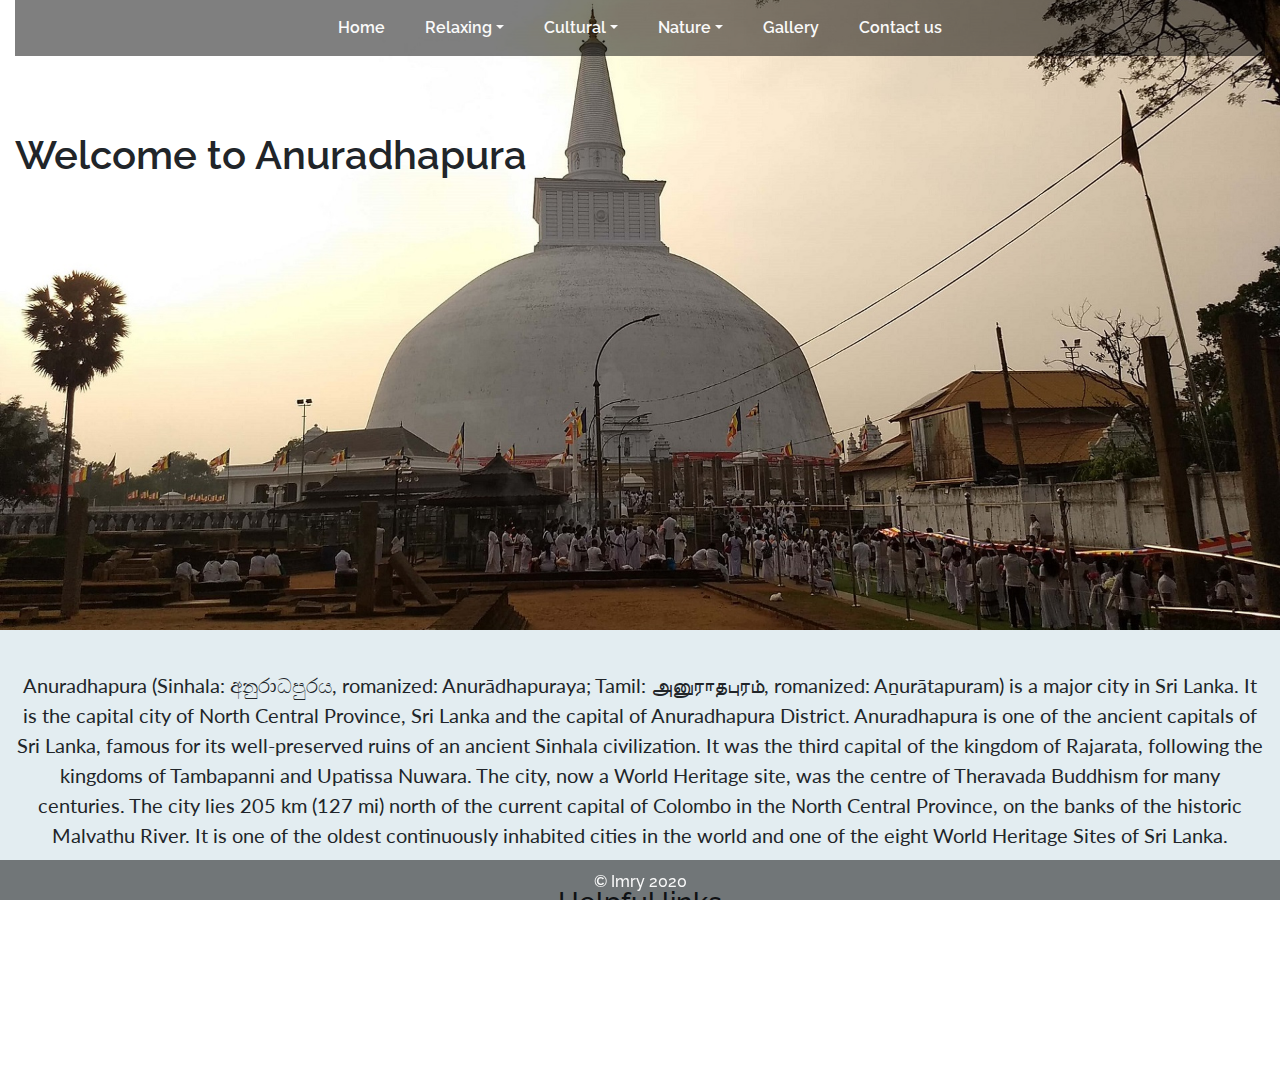
==== anuradhapura.html @ 78eae772 "Fixed indentation style.css, fixed rs-only class to html files, checked project overall." ====
<!DOCTYPE html>
<html lang="en">
<head>
    <meta charset="UTF-8">
    <meta name="viewport" content="width=device-width, initial-scale=1.0">
    <link rel="stylesheet" href="https://stackpath.bootstrapcdn.com/bootstrap/4.4.1/css/bootstrap.min.css" integrity="sha384-Vkoo8x4CGsO3+Hhxv8T/Q5PaXtkKtu6ug5TOeNV6gBiFeWPGFN9MuhOf23Q9Ifjh" crossorigin="anonymous">
    <script src="https://code.jquery.com/jquery-3.5.1.js" integrity="sha256-QWo7LDvxbWT2tbbQ97B53yJnYU3WhH/C8ycbRAkjPDc=" crossorigin="anonymous"></script>
    <link rel="stylesheet" href="assets/css/style.css" type="text/css"/>
    <title>Discover Sri Lanka</title>
</head>
<body>
    <div class="container-fluid anura-container">

        <!--Navigation bar section-->
        <nav class="navbar navbar-expand-md navbar-light bg-light">
            <button class="navbar-toggler" type="button" data-toggle="collapse" data-target="#navbarSupportedContent" aria-controls="navbarSupportedContent" aria-expanded="false" aria-label="Toggle navigation">
                <span class="navbar-toggler-icon"></span>
            </button>
            <div class="collapse navbar-collapse" id="navbarSupportedContent">
                <ul class="navbar-nav mr-auto ml-auto mx-auto">
                    <li class="nav-item active">
                        <a class="nav-link" href="index.html">Home </a>
                    </li>
                    <li class="nav-item dropdown">
                        <a class="nav-link dropdown-toggle" href="#" id="navbarDropdown" role="button" data-toggle="dropdown" aria-haspopup="true" aria-expanded="false">Relaxing</a>
                        <div class="dropdown-menu" aria-labelledby="navbarDropdown">
                            <a class="dropdown-item" href="mirissa.html">Mirissa</a>
                            <a class="dropdown-item" href="nilaveli.html">Nilaveli</a>
                        </div>
                    </li>
                    <li class="nav-item dropdown">
                        <a class="nav-link dropdown-toggle" href="#" id="navbarDropdown2" role="button" data-toggle="dropdown" aria-haspopup="true" aria-expanded="false">Cultural</a>
                        <div class="dropdown-menu" aria-labelledby="navbarDropdown">
                            <a class="dropdown-item" href="anuradhapura.html">Anuradhapura <span class="sr-only">(current)</span></a>
                            <a class="dropdown-item" href="polonnaruwa.html">Polonnaruwa</a>
                        </div>
                    </li>
                    <li class="nav-item dropdown">
                        <a class="nav-link dropdown-toggle" href="#" id="navbarDropdown3" role="button" data-toggle="dropdown" aria-haspopup="true" aria-expanded="false">Nature</a>
                        <div class="dropdown-menu" aria-labelledby="navbarDropdown">
                            <a class="dropdown-item" href="ella.html">Ella</a>
                        </div>
                    </li> 
                    <li class="nav-item">
                        <a class="nav-link" href="gallery.html">Gallery</a>
                    </li>     
                    <li class="nav-item">
                        <a class="nav-link" href="contactus.html">Contact us</a>
                    </li> 
                </ul>
            </div>
        </nav>
            <!-- Intro section-->
        <div class="row row-top ">
            <div class="col-12">
                <h1 class="title-anura ">Welcome to Anuradhapura</h1>
            </div>
        </div>
    </div>

            <!-- Info Anuradhapura section-->
    <div class="container-fluid info-pages">  
        <p class="par-pages text-center">Anuradhapura (Sinhala: අනුරාධපුරය, romanized: Anurādhapuraya; Tamil: அனுராதபுரம், romanized: Aṉurātapuram) is a major city in Sri Lanka. It is the capital city of North Central Province, Sri Lanka and the capital of Anuradhapura District. Anuradhapura is one of the ancient capitals of Sri Lanka, famous for its well-preserved ruins of an ancient Sinhala civilization. It was the third capital of the kingdom of Rajarata, following the kingdoms of Tambapanni and Upatissa Nuwara.
        The city, now a World Heritage site, was the centre of Theravada Buddhism for many centuries. The city lies 205 km (127 mi) north of the current capital of Colombo in the North Central Province, on the banks of the historic Malvathu River. It is one of the oldest continuously inhabited cities in the world and one of the eight World Heritage Sites of Sri Lanka.
        </p>
        <section class="text-center pages-links">
            <h3 class="pages-h3">Helpful links</h3>
            <a  href="https://www.booking.com/city/lk/anuradhapura.en-gb.html" target="_blank">Booking.com</a><br>
            <a  href="https://www.airbnb.co.uk/s/all?query=anuradhapura" target="_blank">Airbnb</a><br>
            <a href="https://www.tripadvisor.co.uk/Tourism-g304132-Anuradhapura_North_Central_Province-Vacations.html" target="_blank">Trip Advisor</a>
        </section>  
    </div> 

    <!--Footer section-->
    <footer class="footer fixed-bottom">
        <div class=" container-fluid text-center">
            <p class="copyright-pages copyright ">&#169; Imry 2020</p>
        </div>
    </footer> 
    

<script src="https://code.jquery.com/jquery-3.4.1.slim.min.js" integrity="sha384-J6qa4849blE2+poT4WnyKhv5vZF5SrPo0iEjwBvKU7imGFAV0wwj1yYfoRSJoZ+n" crossorigin="anonymous"></script>
<script src="https://cdn.jsdelivr.net/npm/popper.js@1.16.0/dist/umd/popper.min.js" integrity="sha384-Q6E9RHvbIyZFJoft+2mJbHaEWldlvI9IOYy5n3zV9zzTtmI3UksdQRVvoxMfooAo" crossorigin="anonymous"></script>
<script src="https://stackpath.bootstrapcdn.com/bootstrap/4.4.1/js/bootstrap.min.js" integrity="sha384-wfSDF2E50Y2D1uUdj0O3uMBJnjuUD4Ih7YwaYd1iqfktj0Uod8GCExl3Og8ifwB6" crossorigin="anonymous"></script>
<script src="assets/js/menuover.js"></script>  
</body>
</html>
---- assets/css/style.css ----
@import url('https://fonts.googleapis.com/css2?family=Lato:wght@300;400;700&family=Raleway:wght@300;400;500;600;700&display=swap');


/*------------INDEX.html-------------*/

body, html {
    height: 100vh;
    overflow-x: hidden;
}

.background-map{
    position: relative;
    background-image: url("../images/kandi2.jpg");
    height: 100vh;
    background-position: center;
    background-repeat: no-repeat;
    background-size: cover;
}

.row-top{
    background-color: transparent;
    height: 250px;
    padding-top: 25px;
}   

h1{
    font-family: Raleway, sans-serif;
    font-weight: 600;
    text-align: center;
}

.intro{
    font-family: Lato, sans-serif;
    font-size: 25px;
    font-weight:400 ;
}

.table{
    display: none;
}

.col-welcome, .col-map-text{
    background-color: rgba(0, 0, 0, 0.3);
    margin: 20px;
    color: #fafafa;
}

/*-------------DROPDOWN----------------*/

.dropdown-menu{
    background-color:#e3edf1;
    border: none;
}  

.dropdown-item{
    
    font-family: Raleway, sans-serif;
    font-weight: 600;
}

/*-------------NAVBAR----------------*/

.navbar-light {
    background-color: rgba(0, 0, 0, 0.5) !important;
}

a.nav-link{
    color:#fafafa !important;
    font-family: Raleway, sans-serif;
    font-weight: 600;
    padding-left: 20px !important;
    padding-right: 20px !important;
}

/*-------------FOOTER----------------*/
.footer{
    background-color: rgba(0, 0, 0, 0.5);
    height: 40px;  
}

.copyright{
    font-family: Raleway, sans-serif;
    font-size:16px;
    font-weight:500;
    margin-top: 10px;
    color:#fafafa;
}

/*---------------MAP----------------*/

.map-text{
    font-family: Lato, sans-serif;
    font-size: 18px;
    font-weight:400;
    margin-top: 50px; 
}

.column-map{
    margin-top: 20px;
    height: 350px;
}

.btn-reset{
    border: 1px solid #212529;
    background-color: #fafafa;
    font-weight: 500;
    font-family: Raleway, sans-serif;
    margin-bottom: 20px;
}

input#search-box-map.pac-target-input{
    margin-top: 10px;
    height: 40px;
    border: none;
    margin-right: 10px;
}

input[type="text"]{
    font-size: 18px;
}

.gm-style .gm-style-iw{
    text-align: center;
    font-weight: 500;
    font-family: Lato, sans-serif;
}
/*------------PAGES-LOCATIONS.HTML-------------*/

.par-pages{ 
    font-size: 20px;
    font-family: Lato, sans-serif;
    font-weight: 400;
    padding-top: 40px;
    padding-bottom: 20px;
}

.info-pages{
    background-color: #e3edf1;
}

.pages-h3{
    margin-bottom: 25px;
    font-family: Raleway, sans-serif;
}

.pages-links{
    padding-bottom: 60px;
}

/*------------MIRISSA.HTML-------------*/

.mirissa-container{
    position: relative;
    background-image: url("../images/mirissa1.jpg");
    height: 70vh;
    background-position: center;
    background-repeat: no-repeat;
    background-size: cover;
    padding: 0;
}

.title-mirissa{
    padding-bottom: 30px;
    margin-top: 130px;
}

.navbar-toggler-mirissa{
    background-color: #e3edf1;
}

/*------------MEDIA QUERY-------------*/

@media screen and (max-width: 768px) {
    
    .intro, .map-text{
        font-size: 15px; 
        margin-top: 30px;
    }
    .col-welcome{
        margin: 0 20px;
    }

    input[type="text1"]{
        font-size: 14px;
    }
    .messagebox, .subjectbox, .emailbox, .namebox{
        margin-bottom: 10px;
    }
    
    .welcome-title{
        padding-top: 5px;
    }
    .title-anura{
        margin-top: 0px!important;
        text-align: center!important;
    }
    .slideshow{
        display: none;
    }
    .pic-mobile{
        display: initial!important;
        
    }  
    .title-polonna{
        color: #fafafa;
        margin-left: 0!important;
        background-color: rgba(0, 0, 0, 0.3);
    }
}


    
/*------------CONTACTUS.html-------------*/

.contact{
    margin-top: 8px;
    z-index: 1;
}

.background-contact{
    position: relative;
    background-image: url("../images/kalkuda5.jpg");
    background-position: center;
    background-repeat: no-repeat;
    background-size: cover;
}

.jumbotron{
    background-color: rgba(0, 0, 0, 0.3);
    margin: 40px 20px;
}

.form-control {
    font-weight: 500;
    font-family: Raleway, sans-serif;
    font-size: 18px;
    background-color: rgba(0, 0, 0, 0.3); 
    border-color: #fafafa; 
}

form .form-control::placeholder{
    color: #fafafa;
}

.messagebox, .subjectbox, .emailbox, .namebox{
    margin-bottom: 55px;
}

.btn-submit{
    border: 1px solid #fafafa;
    font-weight: 500;
    font-family: Raleway, sans-serif;
    color: #fafafa;
    margin-bottom: 50px;
}   

/*------------ANURADHAPURA.HTML-------------*/

.anura-container{
    position: relative;
    background-image: url("../images/anura1.jpg");
    height: 70vh;
    background-position: center;
    background-repeat: no-repeat;
    background-size: cover;
}

.title-anura{
    margin-top: 50px;
    text-align: left;
}

/*------------POLONNARUWA.HTML-------------*/

.polonna-container{
    position: relative;
    background-image: url("../images/polonnaruwa1.jpg");
    height: 70vh;
    background-position: center;
    background-repeat: no-repeat;
    background-size: cover;
}

.title-polonna{
    margin-left: 450px;
    margin-top: 20px ;
}

/*------------ELLA.HTML-------------*/

.ella-container{
    position: relative;
    background-image: url("../images/ella.jpg");
    height: 70vh;
    background-position: center;
    background-repeat: no-repeat;
    background-size: cover;
}

.title-ella{
    margin-top: 20px;
}

/*------------NILAVELI.HTML-------------*/

.nilaveli-container{
    position: relative;
    background-image: url("../images/nilaveli.jpg");
    height: 70vh;
    background-position: center;
    background-repeat: no-repeat;
    background-size: cover;
}

.title-nilaveli{
    margin-top: 20px;
}

/*------------GALLERY.HTML-------------*/

.nav-gallery{
    left: 0;
    right: 0;
    position: absolute;
    height: 56px;
}

.container-gallery{
    padding: 0;
    position: absolute;  
    box-sizing: border-box;
}

.slidePic{
    display: none;
    padding: 0px;
}

.pre,
.next{
    cursor: grab;
    position: absolute;
    top: 50%;
    width: auto;
    margin: 0 20px;
    color: #fafafa!important;
    font-weight: bold;
    font-size: 50px;
    user-select: none;
    -webkit-user-select: none;
}

.next{
    right: 0;
}

.row:after {
    content: "";
    display: table;
    clear: both;
}

.pic-mobile{
    display: none;
}

.description{
    position: absolute;
    bottom: 50px;
    left: 40px;
    color:#fafafa;
    font-family: Raleway, sans-serif;
    font-weight: 600;
    font-size: 40px;
}

.navbar-toggler-gallery{
    background-color: #e3edf1;
}

.collapse-gallery.collapse.show{
    background-color: rgba(0, 0, 0, 0.5);
}

.footer-gallery{
    position: absolute;
}
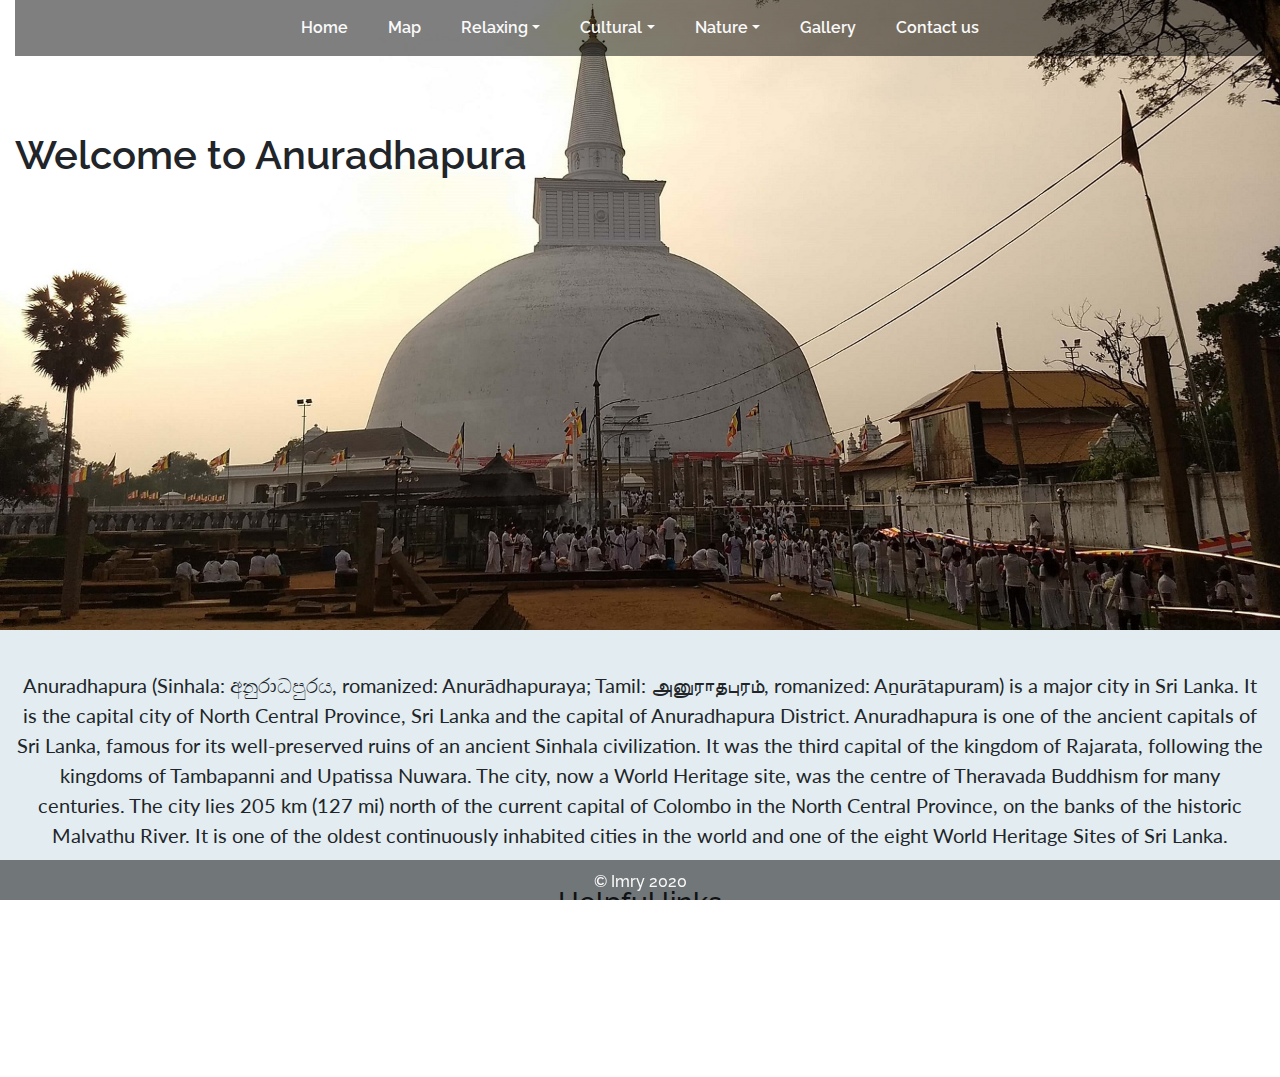
==== commit 067b0c59: "Add map link to all pages" ====
--- a/anuradhapura.html
+++ b/anuradhapura.html
@@ -20,6 +20,9 @@
                 <ul class="navbar-nav mr-auto ml-auto mx-auto">
                     <li class="nav-item active">
                         <a class="nav-link" href="index.html">Home </a>
+                    </li>
+                    <li class="nav-item">
+                        <a class="nav-link" href="map.html">Map</span></a>
                     </li>
                     <li class="nav-item dropdown">
                         <a class="nav-link dropdown-toggle" href="#" id="navbarDropdown" role="button" data-toggle="dropdown" aria-haspopup="true" aria-expanded="false">Relaxing</a>
--- a/assets/css/style.css
+++ b/assets/css/style.css
@@ -183,6 +183,7 @@
     input[type="text1"]{
         font-size: 14px;
     }
+
     .messagebox, .subjectbox, .emailbox, .namebox{
         margin-bottom: 10px;
     }
@@ -194,22 +195,29 @@
         margin-top: 0px!important;
         text-align: center!important;
     }
+
     .slideshow{
         display: none;
     }
+
     .pic-mobile{
         display: initial!important;
         
     }  
+
     .title-polonna{
         color: #fafafa;
         margin-left: 0!important;
         background-color: rgba(0, 0, 0, 0.3);
     }
-}
-
-
-    
+
+    .thumb-mobile {
+        display: none;
+    }
+ 
+}
+
+   
 /*------------CONTACTUS.html-------------*/
 
 .contact{
@@ -318,6 +326,13 @@
 
 /*------------GALLERY.HTML-------------*/
 
+hr {
+    margin-top: 1rem;
+    margin-bottom: 1rem;
+    border: 0;
+    border-top: 25px solid rgba(0,0,0,.8);
+    margin: 0;
+}
 .nav-gallery{
     left: 0;
     right: 0;
@@ -334,13 +349,22 @@
 .slidePic{
     display: none;
     padding: 0px;
-}
+   
+}
+
+.image-slide {
+    max-width: 100%;
+    max-height: 100vh;
+    width: auto;
+    margin: auto;
+}
+
 
 .pre,
 .next{
     cursor: grab;
     position: absolute;
-    top: 50%;
+    top: 35%;
     width: auto;
     margin: 0 20px;
     color: #fafafa!important;
@@ -366,12 +390,12 @@
 
 .description{
     position: absolute;
-    bottom: 50px;
-    left: 40px;
-    color:#fafafa;
+    
+    color:black;
     font-family: Raleway, sans-serif;
     font-weight: 600;
     font-size: 40px;
+    transform: translate(-50%, -50%);
 }
 
 .navbar-toggler-gallery{
@@ -386,3 +410,18 @@
     position: absolute;
 }
 
+/* thumbnail Six columns side by side */
+.thumbnail {
+    float: left;
+    width: 16.66%;
+  }
+  
+  /* Add a transparency effect for thumnbail images */
+  .demo {
+    opacity: 0.6;
+  }
+  
+  .active,
+  .demo:hover {
+    opacity: 1;
+  }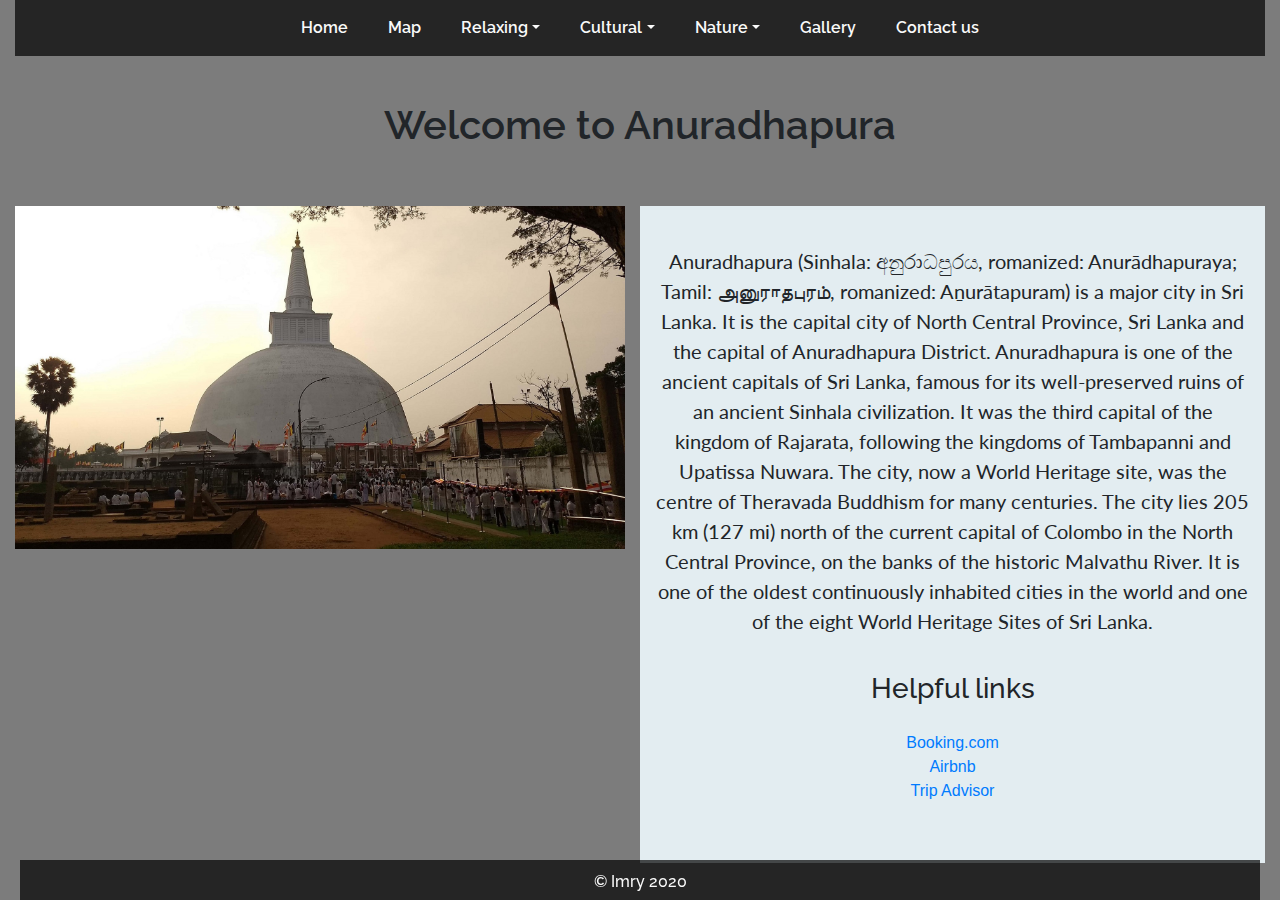
==== commit 07e39bd5: "Styling Anura page" ====
--- a/anuradhapura.html
+++ b/anuradhapura.html
@@ -8,8 +8,8 @@
     <link rel="stylesheet" href="assets/css/style.css" type="text/css"/>
     <title>Discover Sri Lanka</title>
 </head>
-<body>
-    <div class="container-fluid anura-container">
+<body class="background-anura">
+    <div class="container-fluid anura-container background-anura">
 
         <!--Navigation bar section-->
         <nav class="navbar navbar-expand-md navbar-light bg-light">
@@ -54,25 +54,29 @@
             </div>
         </nav>
             <!-- Intro section-->
-        <div class="row row-top ">
+        <div class="row row-top-anura ">
             <div class="col-12">
-                <h1 class="title-anura ">Welcome to Anuradhapura</h1>
+                <h1 class="title-anura text-center">Welcome to Anuradhapura</h1>
             </div>
         </div>
-    </div>
-
-            <!-- Info Anuradhapura section-->
-    <div class="container-fluid info-pages">  
-        <p class="par-pages text-center">Anuradhapura (Sinhala: අනුරාධපුරය, romanized: Anurādhapuraya; Tamil: அனுராதபுரம், romanized: Aṉurātapuram) is a major city in Sri Lanka. It is the capital city of North Central Province, Sri Lanka and the capital of Anuradhapura District. Anuradhapura is one of the ancient capitals of Sri Lanka, famous for its well-preserved ruins of an ancient Sinhala civilization. It was the third capital of the kingdom of Rajarata, following the kingdoms of Tambapanni and Upatissa Nuwara.
-        The city, now a World Heritage site, was the centre of Theravada Buddhism for many centuries. The city lies 205 km (127 mi) north of the current capital of Colombo in the North Central Province, on the banks of the historic Malvathu River. It is one of the oldest continuously inhabited cities in the world and one of the eight World Heritage Sites of Sri Lanka.
-        </p>
-        <section class="text-center pages-links">
-            <h3 class="pages-h3">Helpful links</h3>
-            <a  href="https://www.booking.com/city/lk/anuradhapura.en-gb.html" target="_blank">Booking.com</a><br>
-            <a  href="https://www.airbnb.co.uk/s/all?query=anuradhapura" target="_blank">Airbnb</a><br>
-            <a href="https://www.tripadvisor.co.uk/Tourism-g304132-Anuradhapura_North_Central_Province-Vacations.html" target="_blank">Trip Advisor</a>
-        </section>  
-    </div> 
+    
+    <div class="row m-0">     <!-- Info Anuradhapura section-->
+        
+        <div class="col-md-6 pl-0">
+            <img class="img-fluid " src="assets/images/anura1.jpg" alt="">
+        </div>
+        <div class="col-md-6 info-pages">  
+            <p class="par-pages text-center">Anuradhapura (Sinhala: අනුරාධපුරය, romanized: Anurādhapuraya; Tamil: அனுராதபுரம், romanized: Aṉurātapuram) is a major city in Sri Lanka. It is the capital city of North Central Province, Sri Lanka and the capital of Anuradhapura District. Anuradhapura is one of the ancient capitals of Sri Lanka, famous for its well-preserved ruins of an ancient Sinhala civilization. It was the third capital of the kingdom of Rajarata, following the kingdoms of Tambapanni and Upatissa Nuwara.
+            The city, now a World Heritage site, was the centre of Theravada Buddhism for many centuries. The city lies 205 km (127 mi) north of the current capital of Colombo in the North Central Province, on the banks of the historic Malvathu River. It is one of the oldest continuously inhabited cities in the world and one of the eight World Heritage Sites of Sri Lanka.
+            </p>
+            <section class="text-center pages-links">
+                <h3 class="pages-h3">Helpful links</h3>
+                <a  href="https://www.booking.com/city/lk/anuradhapura.en-gb.html" target="_blank">Booking.com</a><br>
+                <a  href="https://www.airbnb.co.uk/s/all?query=anuradhapura" target="_blank">Airbnb</a><br>
+                <a href="https://www.tripadvisor.co.uk/Tourism-g304132-Anuradhapura_North_Central_Province-Vacations.html" target="_blank">Trip Advisor</a>
+            </section>  
+        </div> 
+    </div>   
 
     <!--Footer section-->
     <footer class="footer fixed-bottom">
@@ -80,6 +84,7 @@
             <p class="copyright-pages copyright ">&#169; Imry 2020</p>
         </div>
     </footer> 
+</div>
     
 
 <script src="https://code.jquery.com/jquery-3.4.1.slim.min.js" integrity="sha384-J6qa4849blE2+poT4WnyKhv5vZF5SrPo0iEjwBvKU7imGFAV0wwj1yYfoRSJoZ+n" crossorigin="anonymous"></script>
--- a/assets/css/style.css
+++ b/assets/css/style.css
@@ -8,7 +8,7 @@
     overflow-x: hidden;
 }
 
-.background-map{
+.background-page{
     position: relative;
     background-image: url("../images/kandi2.jpg");
     height: 100vh;
@@ -45,6 +45,15 @@
     color: #fafafa;
 }
 
+.btn-intro{
+    border: 1px solid #212529;
+    background-color: #fafafa;
+    margin: 250px 20px 20px 20px;
+    font-family: Raleway, sans-serif;
+    font-weight: 500;
+
+}
+
 /*-------------DROPDOWN----------------*/
 
 .dropdown-menu{
@@ -61,7 +70,7 @@
 /*-------------NAVBAR----------------*/
 
 .navbar-light {
-    background-color: rgba(0, 0, 0, 0.5) !important;
+    background-color: rgba(0, 0, 0, 0.7) !important;
 }
 
 a.nav-link{
@@ -74,8 +83,9 @@
 
 /*-------------FOOTER----------------*/
 .footer{
-    background-color: rgba(0, 0, 0, 0.5);
+    background-color: rgba(0, 0, 0, 0.7);
     height: 40px;  
+    margin: 0 20px;
 }
 
 .copyright{
@@ -88,6 +98,13 @@
 
 /*---------------MAP----------------*/
 
+
+.background-map {
+    background-color: rgba(0, 0, 0, 0.3);
+    position: relative;
+    height: 100vh;
+    
+}
 .map-text{
     font-family: Lato, sans-serif;
     font-size: 18px;
@@ -96,8 +113,8 @@
 }
 
 .column-map{
-    margin-top: 20px;
-    height: 350px;
+    margin: 20px 20px 0 20px;
+    height: 600px;
 }
 
 .btn-reset{
@@ -116,7 +133,7 @@
 }
 
 input[type="text"]{
-    font-size: 18px;
+    font-size: 16px;
 }
 
 .gm-style .gm-style-iw{
@@ -168,9 +185,13 @@
     background-color: #e3edf1;
 }
 
+.nav-mirissa{
+    margin: 0 20px;
+}
+
 /*------------MEDIA QUERY-------------*/
 
-@media screen and (max-width: 768px) {
+@media screen and (max-width: 778px) {
     
     .intro, .map-text{
         font-size: 15px; 
@@ -214,11 +235,20 @@
     .thumb-mobile {
         display: none;
     }
- 
-}
+
+}
+
+@media screen and (max-width: 465px) {
+    .gmnoprint {
+        display: none;
+    }
+
+
+}   
 
    
 /*------------CONTACTUS.html-------------*/
+
 
 .contact{
     margin-top: 8px;
@@ -228,14 +258,18 @@
 .background-contact{
     position: relative;
     background-image: url("../images/kalkuda5.jpg");
-    background-position: center;
-    background-repeat: no-repeat;
-    background-size: cover;
+    height: 100vh;
+    background-position: center;
+    background-repeat: no-repeat;
+    background-size: cover;
+    
 }
 
 .jumbotron{
     background-color: rgba(0, 0, 0, 0.3);
-    margin: 40px 20px;
+    margin: 30px 20px;
+    border: 1px solid #fafafa ;
+
 }
 
 .form-control {
@@ -246,12 +280,20 @@
     border-color: #fafafa; 
 }
 
+.form-booking {
+    margin: 0 20px;
+}
 form .form-control::placeholder{
     color: #fafafa;
-}
-
-.messagebox, .subjectbox, .emailbox, .namebox{
-    margin-bottom: 55px;
+    margin: 0 20px;
+}
+
+.subjectbox, .emailbox, .namebox{
+    margin-bottom: 50px;
+}
+
+.messagebox {
+    margin-bottom: 35px;
 }
 
 .btn-submit{
@@ -264,19 +306,31 @@
 
 /*------------ANURADHAPURA.HTML-------------*/
 
-.anura-container{
+/*.anura-container{
     position: relative;
     background-image: url("../images/anura1.jpg");
     height: 70vh;
     background-position: center;
     background-repeat: no-repeat;
     background-size: cover;
-}
-
-.title-anura{
-    margin-top: 50px;
+}*/
+
+.background-anura{
+    background-color: rgba(0, 0, 0, 0.3);
+    position: relative;
+    height: 100vh;
+
+}
+.row-top-anura{
+    background-color: transparent;
+    height: 150px;
+    padding-top: 25px;
+} 
+
+ .title-anura{
+    margin-top: 20px;
     text-align: left;
-}
+} 
 
 /*------------POLONNARUWA.HTML-------------*/
 
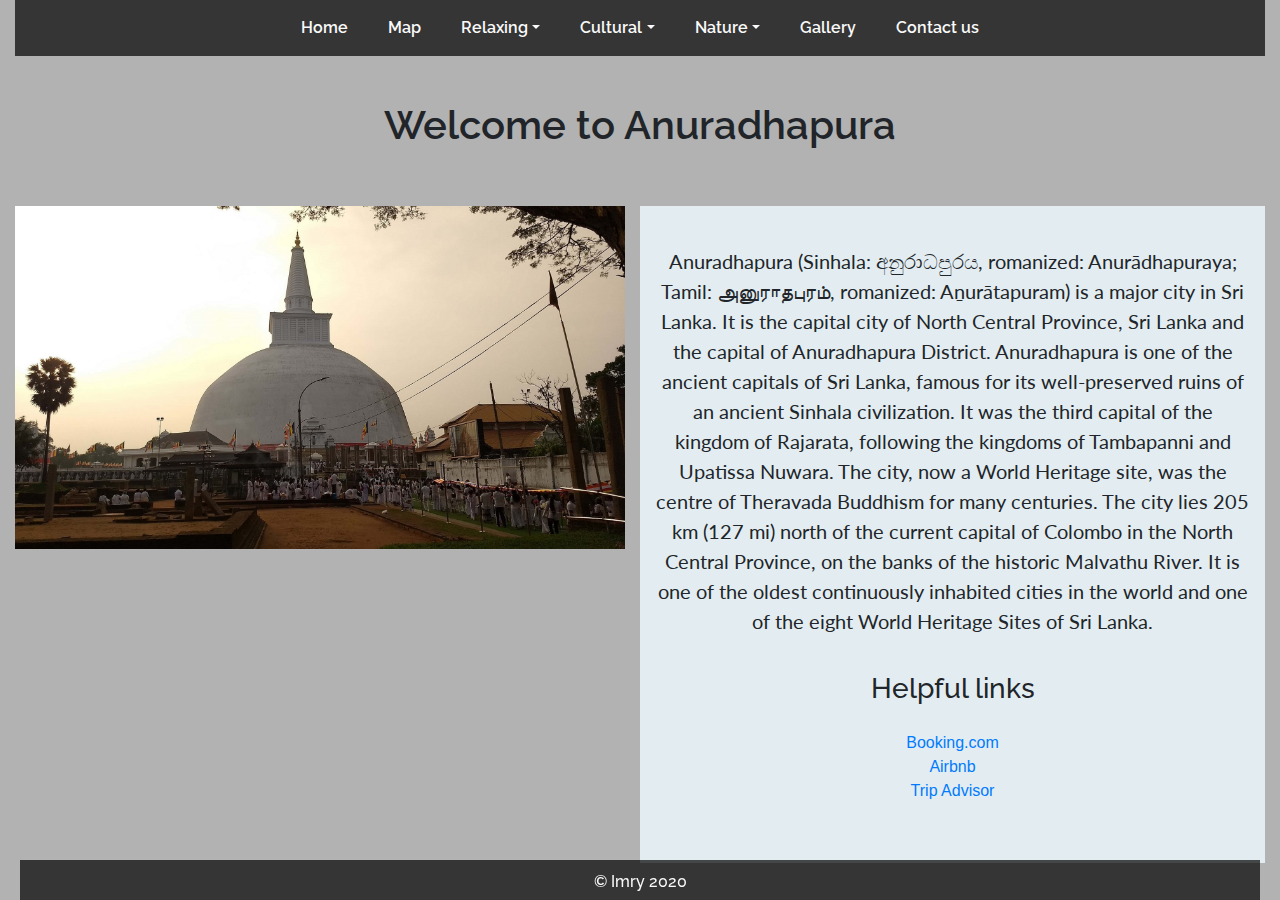
==== commit fc9685cb: "Add animation and restyled Ella page" ====
--- a/anuradhapura.html
+++ b/anuradhapura.html
@@ -9,7 +9,7 @@
     <title>Discover Sri Lanka</title>
 </head>
 <body class="background-anura">
-    <div class="container-fluid anura-container background-anura">
+    <div class="container-fluid anura-container ">
 
         <!--Navigation bar section-->
         <nav class="navbar navbar-expand-md navbar-light bg-light">
@@ -56,17 +56,17 @@
             <!-- Intro section-->
         <div class="row row-top-anura ">
             <div class="col-12">
-                <h1 class="title-anura text-center">Welcome to Anuradhapura</h1>
+                <h1 class="title-anura title-out text-center">Welcome to Anuradhapura</h1>
             </div>
         </div>
-    
-    <div class="row m-0">     <!-- Info Anuradhapura section-->
-        
+
+    <!-- Info Anuradhapura section-->
+    <div class="row m-0">         
         <div class="col-md-6 pl-0">
-            <img class="img-fluid " src="assets/images/anura1.jpg" alt="">
+            <img class="img-fluid img-out" src="assets/images/anura1.jpg" alt="">
         </div>
-        <div class="col-md-6 info-pages">  
-            <p class="par-pages text-center">Anuradhapura (Sinhala: අනුරාධපුරය, romanized: Anurādhapuraya; Tamil: அனுராதபுரம், romanized: Aṉurātapuram) is a major city in Sri Lanka. It is the capital city of North Central Province, Sri Lanka and the capital of Anuradhapura District. Anuradhapura is one of the ancient capitals of Sri Lanka, famous for its well-preserved ruins of an ancient Sinhala civilization. It was the third capital of the kingdom of Rajarata, following the kingdoms of Tambapanni and Upatissa Nuwara.
+        <div class="col-md-6 info-pages text-out">  
+            <p class="par-pages text-center ">Anuradhapura (Sinhala: අනුරාධපුරය, romanized: Anurādhapuraya; Tamil: அனுராதபுரம், romanized: Aṉurātapuram) is a major city in Sri Lanka. It is the capital city of North Central Province, Sri Lanka and the capital of Anuradhapura District. Anuradhapura is one of the ancient capitals of Sri Lanka, famous for its well-preserved ruins of an ancient Sinhala civilization. It was the third capital of the kingdom of Rajarata, following the kingdoms of Tambapanni and Upatissa Nuwara.
             The city, now a World Heritage site, was the centre of Theravada Buddhism for many centuries. The city lies 205 km (127 mi) north of the current capital of Colombo in the North Central Province, on the banks of the historic Malvathu River. It is one of the oldest continuously inhabited cities in the world and one of the eight World Heritage Sites of Sri Lanka.
             </p>
             <section class="text-center pages-links">
@@ -91,5 +91,6 @@
 <script src="https://cdn.jsdelivr.net/npm/popper.js@1.16.0/dist/umd/popper.min.js" integrity="sha384-Q6E9RHvbIyZFJoft+2mJbHaEWldlvI9IOYy5n3zV9zzTtmI3UksdQRVvoxMfooAo" crossorigin="anonymous"></script>
 <script src="https://stackpath.bootstrapcdn.com/bootstrap/4.4.1/js/bootstrap.min.js" integrity="sha384-wfSDF2E50Y2D1uUdj0O3uMBJnjuUD4Ih7YwaYd1iqfktj0Uod8GCExl3Og8ifwB6" crossorigin="anonymous"></script>
 <script src="assets/js/menuover.js"></script>  
+ 
 </body>
 </html>--- a/assets/css/style.css
+++ b/assets/css/style.css
@@ -48,7 +48,7 @@
 .btn-intro{
     border: 1px solid #212529;
     background-color: #fafafa;
-    margin: 250px 20px 20px 20px;
+    margin: 250px 20px 20px 150px;
     font-family: Raleway, sans-serif;
     font-weight: 500;
 
@@ -236,14 +236,16 @@
         display: none;
     }
 
+    .btn-intro {
+        margin-left: 20px;
+    }
+
 }
 
 @media screen and (max-width: 465px) {
     .gmnoprint {
         display: none;
     }
-
-
 }   
 
    
@@ -314,6 +316,18 @@
     background-repeat: no-repeat;
     background-size: cover;
 }*/
+
+.title-out,
+.img-out,
+.text-out {
+ 
+    animation: fadein 3.0s;
+}
+
+    @keyframes fadein {
+        from { opacity: 0; }
+        to   { opacity: 1; }
+    }
 
 .background-anura{
     background-color: rgba(0, 0, 0, 0.3);
@@ -329,7 +343,7 @@
 
  .title-anura{
     margin-top: 20px;
-    text-align: left;
+    
 } 
 
 /*------------POLONNARUWA.HTML-------------*/
@@ -344,20 +358,20 @@
 }
 
 .title-polonna{
-    margin-left: 450px;
+    
     margin-top: 20px ;
 }
 
 /*------------ELLA.HTML-------------*/
 
-.ella-container{
+/* .ella-container{
     position: relative;
     background-image: url("../images/ella.jpg");
     height: 70vh;
     background-position: center;
     background-repeat: no-repeat;
     background-size: cover;
-}
+} */
 
 .title-ella{
     margin-top: 20px;
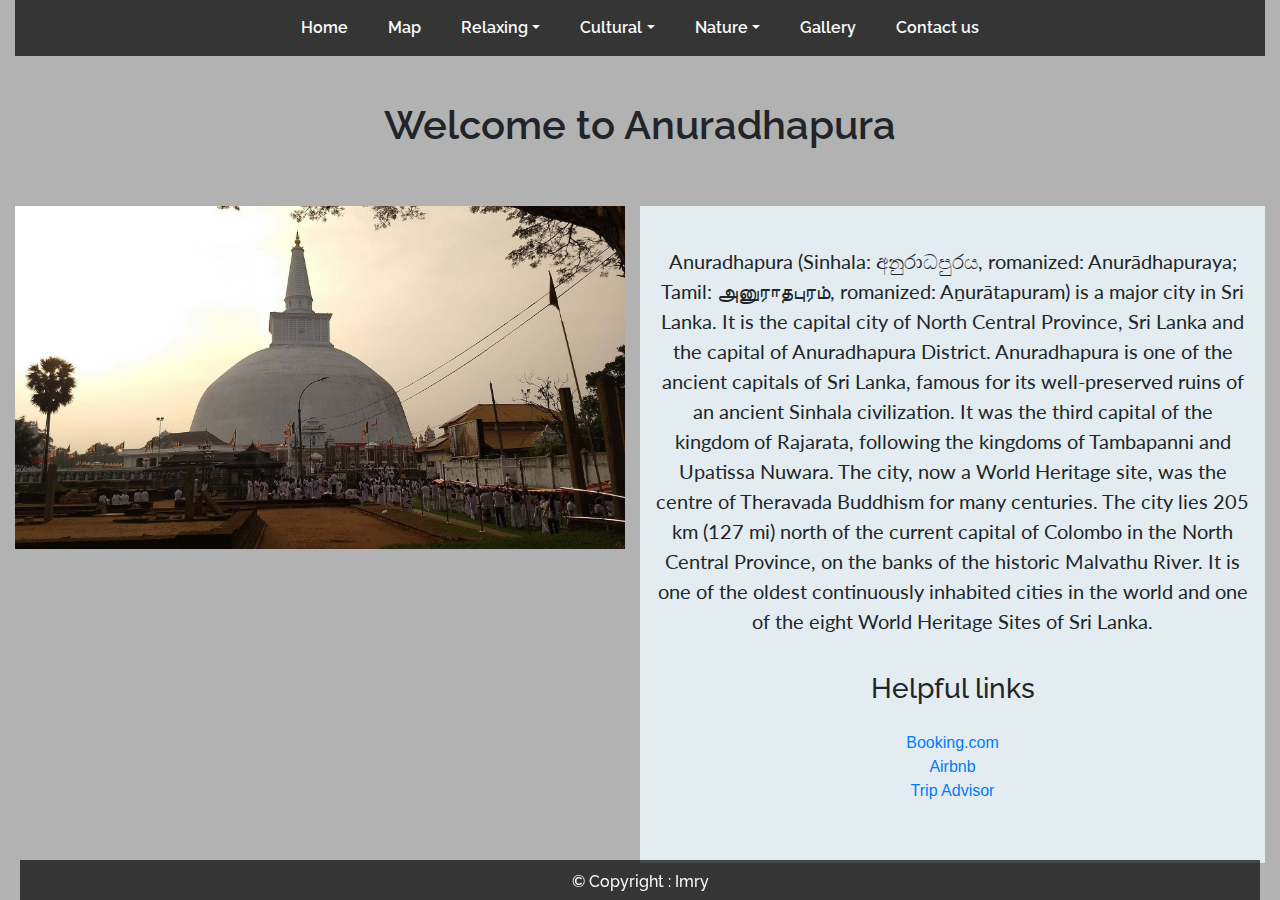
==== commit bfa56210: "Add automatic year change copyright footer" ====
--- a/anuradhapura.html
+++ b/anuradhapura.html
@@ -13,7 +13,7 @@
 
         <!--Navigation bar section-->
         <nav class="navbar navbar-expand-md navbar-light bg-light">
-            <button class="navbar-toggler" type="button" data-toggle="collapse" data-target="#navbarSupportedContent" aria-controls="navbarSupportedContent" aria-expanded="false" aria-label="Toggle navigation">
+            <button class="navbar-toggler navbar-toggler-mirissa" type="button" data-toggle="collapse" data-target="#navbarSupportedContent" aria-controls="navbarSupportedContent" aria-expanded="false" aria-label="Toggle navigation">
                 <span class="navbar-toggler-icon"></span>
             </button>
             <div class="collapse navbar-collapse" id="navbarSupportedContent">
@@ -62,7 +62,7 @@
 
     <!-- Info Anuradhapura section-->
     <div class="row m-0">         
-        <div class="col-md-6 pl-0">
+        <div class="col-md-6 pl-0 col-img ">
             <img class="img-fluid img-out" src="assets/images/anura1.jpg" alt="">
         </div>
         <div class="col-md-6 info-pages text-out">  
@@ -81,7 +81,8 @@
     <!--Footer section-->
     <footer class="footer fixed-bottom">
         <div class=" container-fluid text-center">
-            <p class="copyright-pages copyright ">&#169; Imry 2020</p>
+            <p class="copyright-pages copyright ">
+                <span class="year"></span> © Copyright : Imry</p>
         </div>
     </footer> 
 </div>
--- a/assets/css/style.css
+++ b/assets/css/style.css
@@ -166,7 +166,7 @@
 
 /*------------MIRISSA.HTML-------------*/
 
-.mirissa-container{
+/* .mirissa-container{
     position: relative;
     background-image: url("../images/mirissa1.jpg");
     height: 70vh;
@@ -174,20 +174,17 @@
     background-repeat: no-repeat;
     background-size: cover;
     padding: 0;
-}
+} */
 
 .title-mirissa{
     padding-bottom: 30px;
-    margin-top: 130px;
+    margin-top: 20px;
 }
 
 .navbar-toggler-mirissa{
     background-color: #e3edf1;
 }
 
-.nav-mirissa{
-    margin: 0 20px;
-}
 
 /*------------MEDIA QUERY-------------*/
 
@@ -240,15 +237,41 @@
         margin-left: 20px;
     }
 
+    .text-out {
+        margin-top: 20px;
+    }
+
+    .info-pages {
+        margin-right: 0px;
+        padding: 0;
+        margin-bottom: 60px;
+    }
+
+    .col-img {
+        padding-right: 0;
+    }
+
+    .pages-links {
+        padding-bottom: 30px;
+    }
+
 }
 
 @media screen and (max-width: 465px) {
     .gmnoprint {
         display: none;
     }
+
 }   
 
-   
+
+@media screen and (max-width: 400px) {
+    .title-mirissa {    
+        margin-top: 0;
+    }
+
+}   
+
 /*------------CONTACTUS.html-------------*/
 
 
@@ -348,14 +371,14 @@
 
 /*------------POLONNARUWA.HTML-------------*/
 
-.polonna-container{
+/* .polonna-container{
     position: relative;
     background-image: url("../images/polonnaruwa1.jpg");
     height: 70vh;
     background-position: center;
     background-repeat: no-repeat;
     background-size: cover;
-}
+} */
 
 .title-polonna{
     
@@ -379,14 +402,14 @@
 
 /*------------NILAVELI.HTML-------------*/
 
-.nilaveli-container{
+/* .nilaveli-container{
     position: relative;
     background-image: url("../images/nilaveli.jpg");
     height: 70vh;
     background-position: center;
     background-repeat: no-repeat;
     background-size: cover;
-}
+} */
 
 .title-nilaveli{
     margin-top: 20px;
@@ -426,7 +449,6 @@
     width: auto;
     margin: auto;
 }
-
 
 .pre,
 .next{
